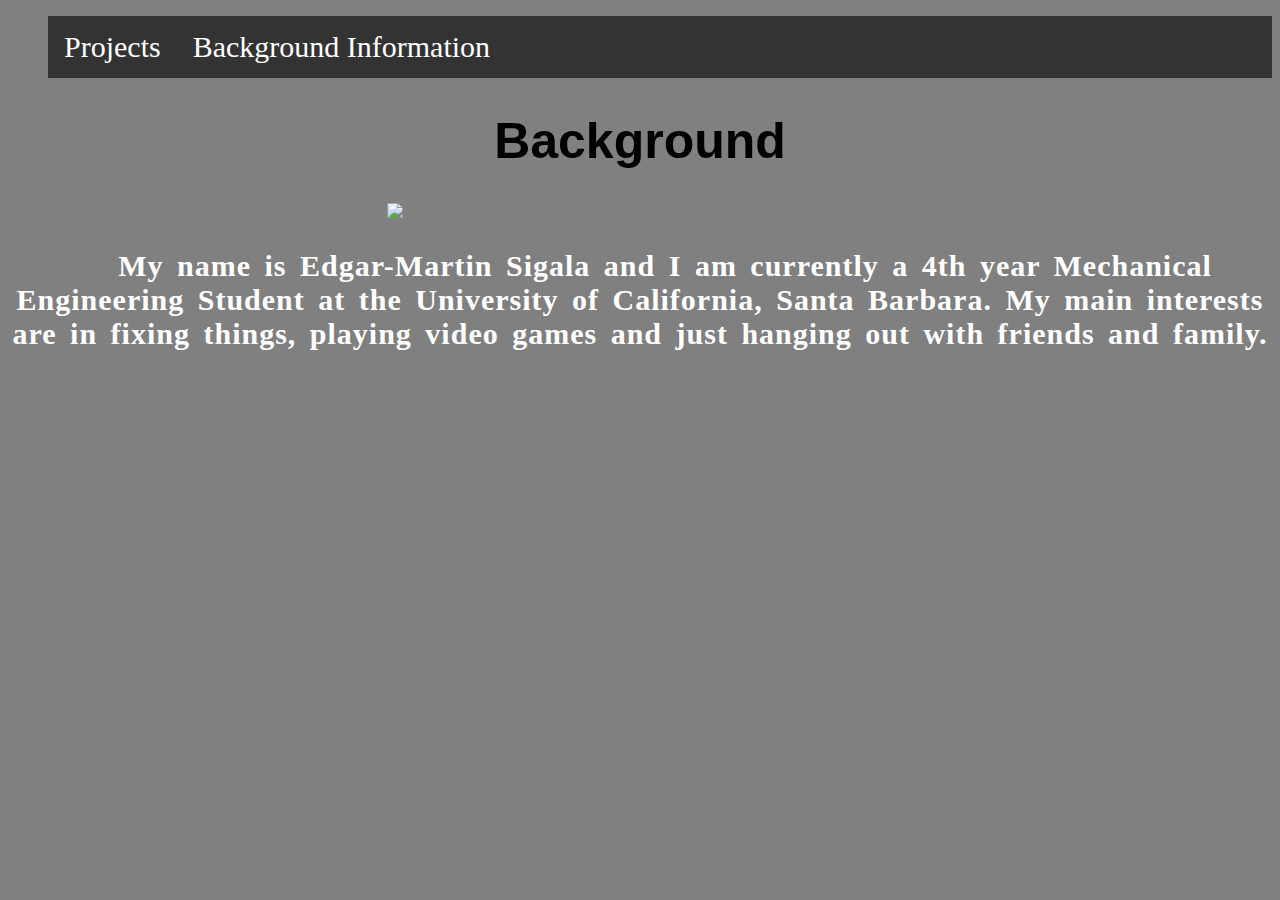
==== portfolio/portfolio.html @ 7594f7d6 "Update portfolio.html" ====
<!doctype html>
<html lang="en">
<!-- The tags below specify the meta (browser data) and page title -->
  <head>
  <link href="portfoliostyle.css" rel="stylesheet" type="text/css">
    <meta charset="utf-8">
    <title>Home</title>
  </head>
<!-- The tags below are what is displayed on the actual page -->
  <body>
    <ul>
      <nav>
        <li><a href="../index.html">Projects</a></li>
	<li><a href="projects.html">Background Information</a></li>
      </nav>
	  </ul>
	  <center>
	    <h1>Background</h1>
	    <img src="images/myself.jpg">
	    <p>My name is Edgar-Martin Sigala and I am currently a 4th year Mechanical Engineering Student at the University of California, Santa Barbara. 
		    My main interests are in fixing things, playing video games and just hanging out with friends and family.
	    </p>
	  </center>
  </body>
</html>
---- portfolio/portfoliostyle.css ----
body {
	font-family: "Times New Roman", Times, serif;
	color: #D18F4A;
}
table {
	border: 5px solid black;
}
html {
	background-color: #808080;
}
p { 
	font-size: 30px;
	color: #FFFFFF;
	text-align: center;
	text-indent: 50px;
	letter-spacing: 1px;
	word-spacing: 5px;
	font-weight: bold;
}
img {
	display: block;
	margin: auto;
	width: 40%;
}
nav {
	text-decoration: none;
	font-size: 30px;
	list-style-type: none;
	padding: 0;
	margin: 0;
	overflow: hidden;
	background-color: #333;
}
li {
	float: left;
}
li a {
	display: block;
	color: white;
	text-align: center;
	padding: 14px 16px;
	text-decoration: none;
}
li a:hover {
	background-color: #111;
}
h1 {
	font-family: "Arial Black",Arial, sans-serif;
	font-size: 50px;
	text-align: center;
	color: #000000;
}
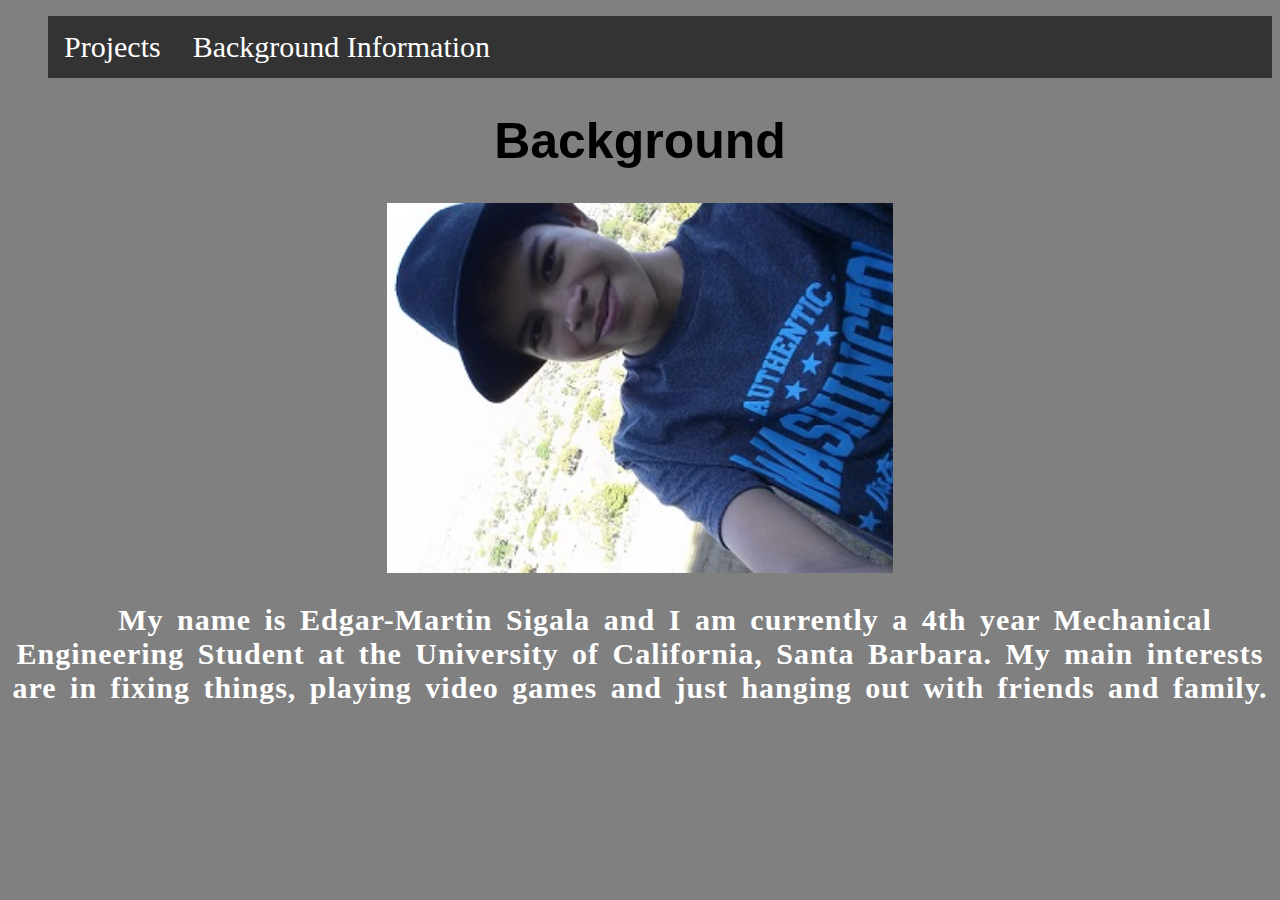
==== commit 1b31fca0: "Update portfolio.html" ====
--- a/portfolio/portfolio.html
+++ b/portfolio/portfolio.html
@@ -11,12 +11,12 @@
     <ul>
       <nav>
         <li><a href="../index.html">Projects</a></li>
-	<li><a href="projects.html">Background Information</a></li>
+	<li><a href="porfolio.html">Background Information</a></li>
       </nav>
 	  </ul>
 	  <center>
 	    <h1>Background</h1>
-	    <img src="images/myself.jpg">
+	    <img src="../images/myself.jpg">
 	    <p>My name is Edgar-Martin Sigala and I am currently a 4th year Mechanical Engineering Student at the University of California, Santa Barbara. 
 		    My main interests are in fixing things, playing video games and just hanging out with friends and family.
 	    </p>
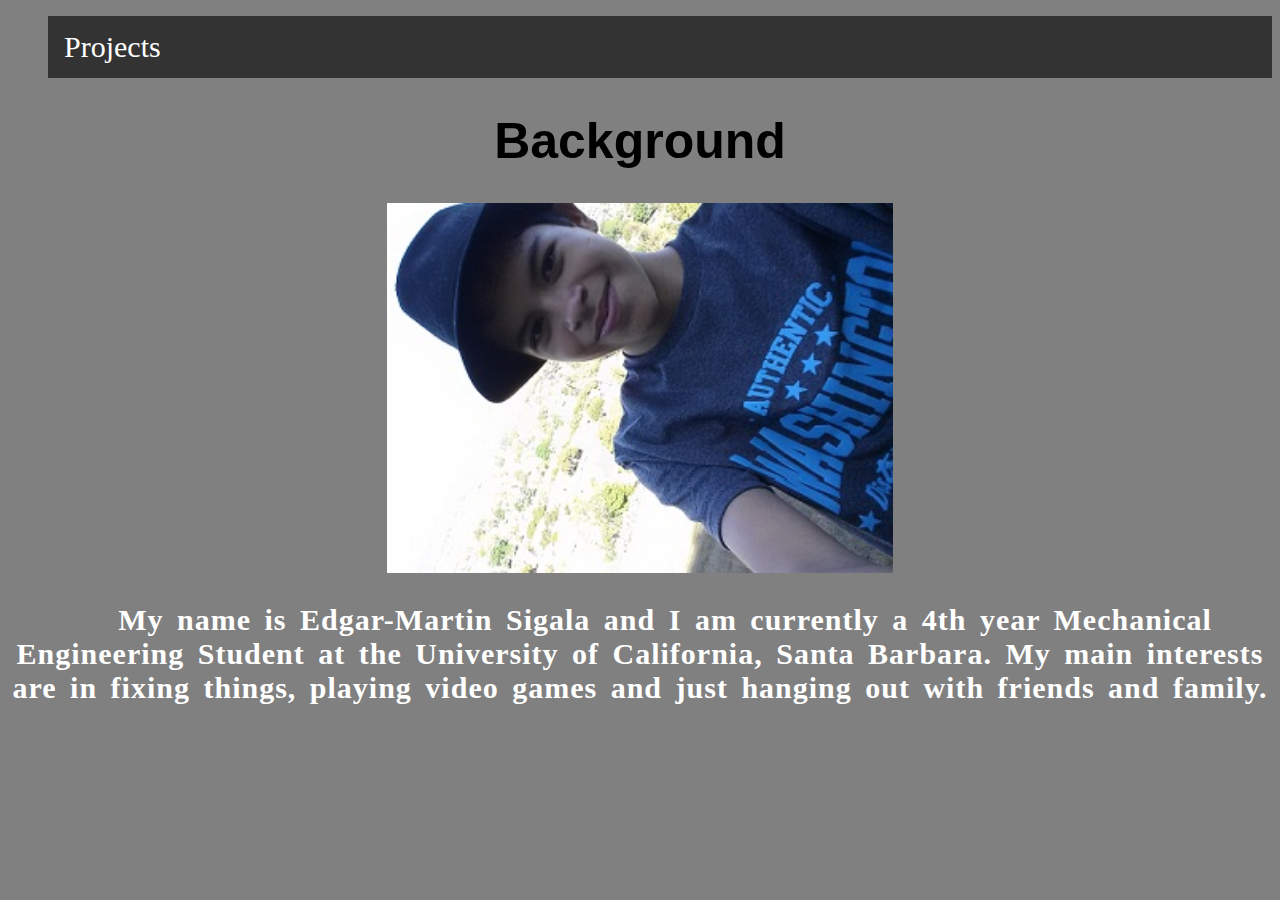
==== commit 0412daae: "Update portfolio.html" ====
--- a/portfolio/portfolio.html
+++ b/portfolio/portfolio.html
@@ -10,13 +10,12 @@
   <body>
     <ul>
       <nav>
-        <li><a href="../index.html">Projects</a></li>
-	<li><a href="porfolio.html">Background Information</a></li>
+	      <li><a href="../index.html">Projects</a></li>
       </nav>
 	  </ul>
 	  <center>
 	    <h1>Background</h1>
-	    <img src="../images/myself.jpg">
+	    <img src="images/myself.jpg">
 	    <p>My name is Edgar-Martin Sigala and I am currently a 4th year Mechanical Engineering Student at the University of California, Santa Barbara. 
 		    My main interests are in fixing things, playing video games and just hanging out with friends and family.
 	    </p>
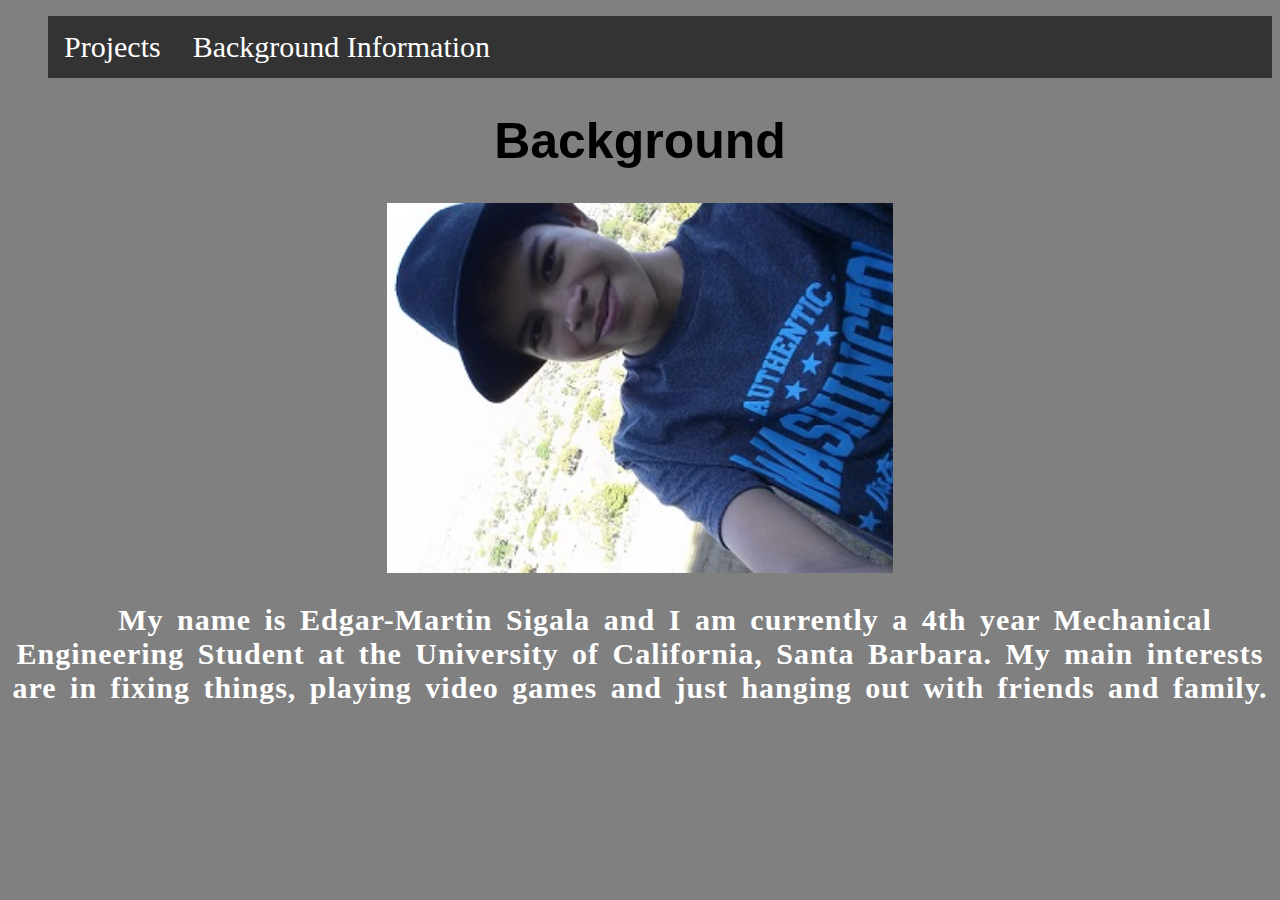
==== commit df95b9ee: "Update portfolio.html" ====
--- a/portfolio/portfolio.html
+++ b/portfolio/portfolio.html
@@ -11,6 +11,7 @@
     <ul>
       <nav>
 	      <li><a href="../index.html">Projects</a></li>
+	      <li><a href="portfolio.html">Background Information</a></li>
       </nav>
 	  </ul>
 	  <center>
